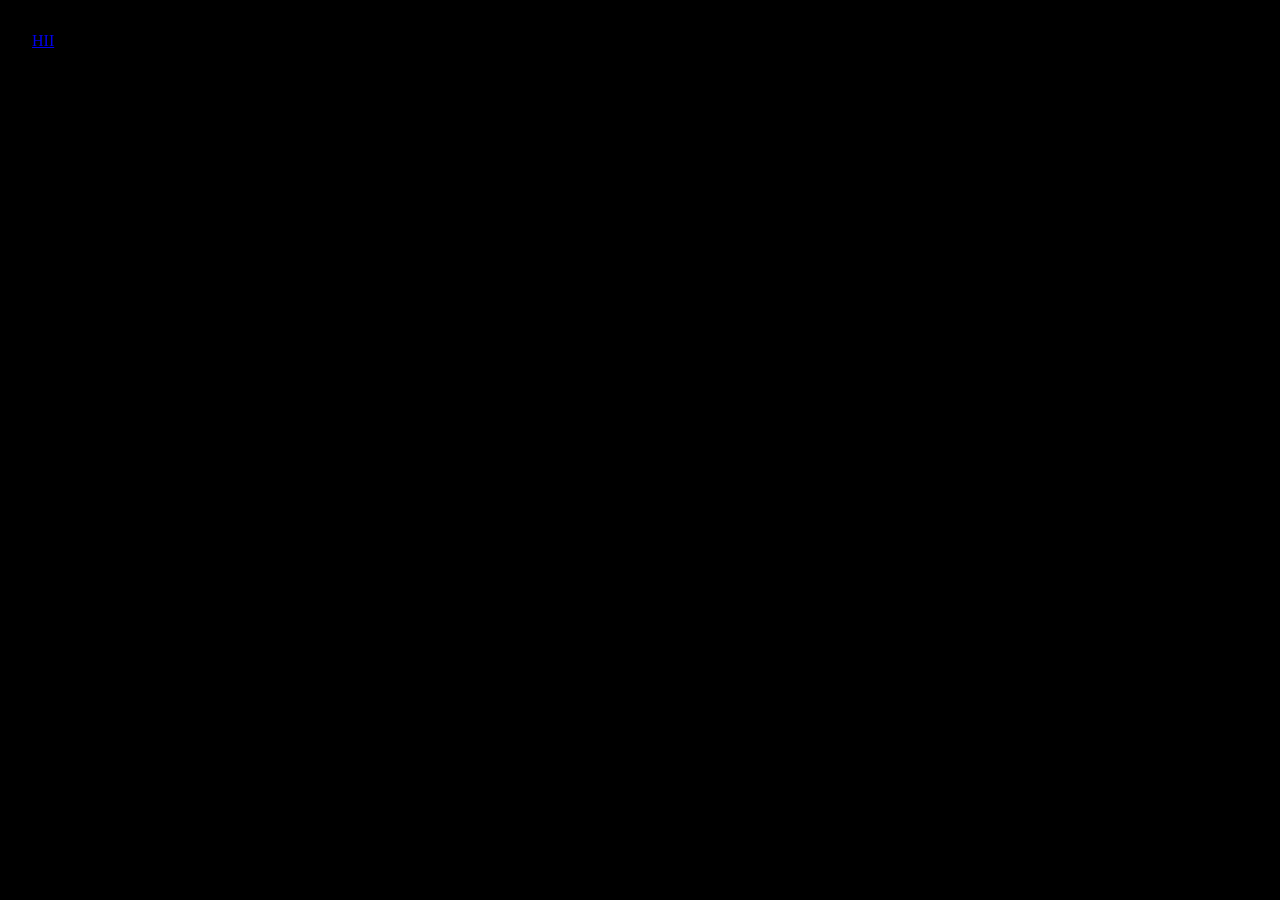
==== pages/ITERATION.html @ 7da71152 "NEW BASE" ====
<!DOCTYPE HTML>
<html lang="en">
<head>
    <meta charset="UTF-8">
    <meta name="viewport" content="width=device-width, initial-scale=1.0">
    <title>[redacted]</title>
    <link rel="stylesheet" href="../css/style.css">
</head>
<body>
    <div class="grid-container">
        <div><a href="../index.html">HII</a></div>
    </div>
</body>
</html>
---- css/style.css ----
body {
  margin: 0;
  font-family: "MINGLUI";
  background-color: #000;
}

header {
  margin-top: 3em;
  text-align: center;
  color: white;
}

header h1 {
  font-size: 2em;
}

#container3D canvas {
width: 100vw !important;
  height: 100vh !important;
  position: absolute;
  top: 0;
  left: 0;
  pointer-events: none;
}

.grid-container {
    display: grid;
    grid-template-columns: repeat(5, 1fr);
    grid-template-rows: repeat(3, 1fr);
    gap: 1em;
    margin: 1em;
    padding: 1em;
    align-items: center;
}
.grid2 {
    grid-column-start: 4;
    grid-row-start: 2;
}





.LKR-img {
  width: 100%;
  height: auto;
}
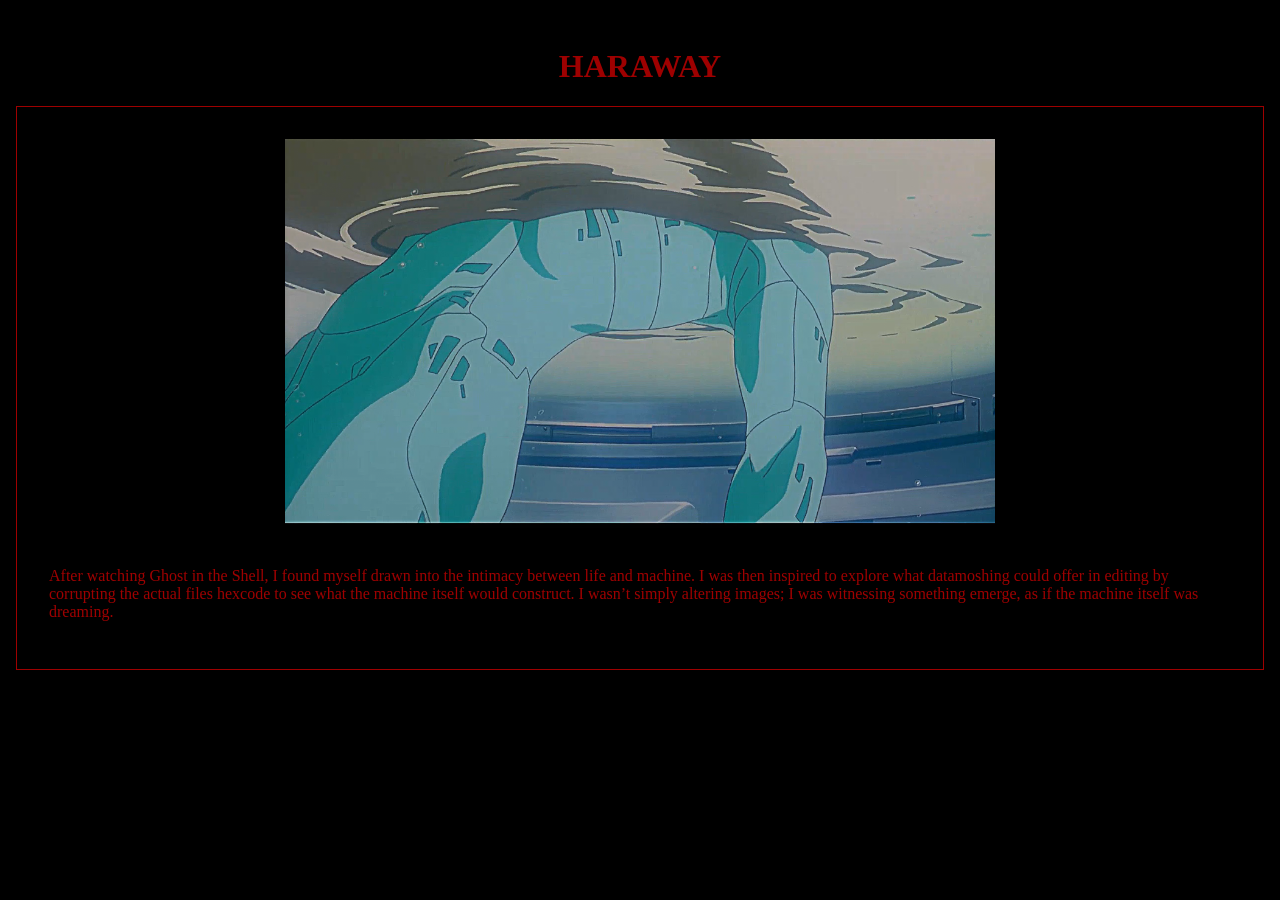
==== commit dc0e5aeb: "update" ====
--- a/pages/ITERATION.html
+++ b/pages/ITERATION.html
@@ -3,12 +3,17 @@
 <head>
     <meta charset="UTF-8">
     <meta name="viewport" content="width=device-width, initial-scale=1.0">
-    <title>[redacted]</title>
+    <title>HARAWAY</title>
     <link rel="stylesheet" href="../css/style.css">
 </head>
 <body>
-    <div class="grid-container">
-        <div><a href="../index.html">HII</a></div>
+    <header>
+    <h1>HARAWAY</h1>
+    </header>
+    <div class="alt-grid-container">
+        <div class="box"><img class="LKR-img" src="../images/LKR.png">
+            <p>After watching Ghost in the Shell, I found myself drawn into the intimacy between life and machine. I was then inspired to explore what datamoshing could offer in editing by corrupting the actual files hexcode to see what the machine itself would construct. I wasn’t simply altering images; I was witnessing something emerge, as if the machine itself was dreaming. </p>
+        </div>
     </div>
 </body>
 </html>
--- a/css/style.css
+++ b/css/style.css
@@ -2,16 +2,14 @@
   margin: 0;
   font-family: "MINGLUI";
   background-color: #000;
+  color: #9e0000;
 }
 
 header {
+  font-family: "MINGLUI";
   margin-top: 3em;
   text-align: center;
-  color: white;
-}
-
-header h1 {
-  font-size: 2em;
+  color: #9e0000;
 }
 
 #container3D canvas {
@@ -37,11 +35,28 @@
     grid-row-start: 2;
 }
 
+.LKR-img {
+  width: 60%;
+  height: auto;
+}
 
 
+/* alternate pages */
 
-
-.LKR-img {
-  width: 100%;
-  height: auto;
-}+.alt-grid-container {
+    display: grid;
+    grid-template-columns: 1fr;
+    grid-auto-rows: auto;
+    gap: 1em;
+    margin: 1em;
+    padding: 1em;
+    align-items: center;
+    border: 1px solid #9e0000;
+}
+.box {
+  display: grid;
+  background-color: #000;
+  padding: 1em;
+  place-items: center;
+  text-align: start;
+}
